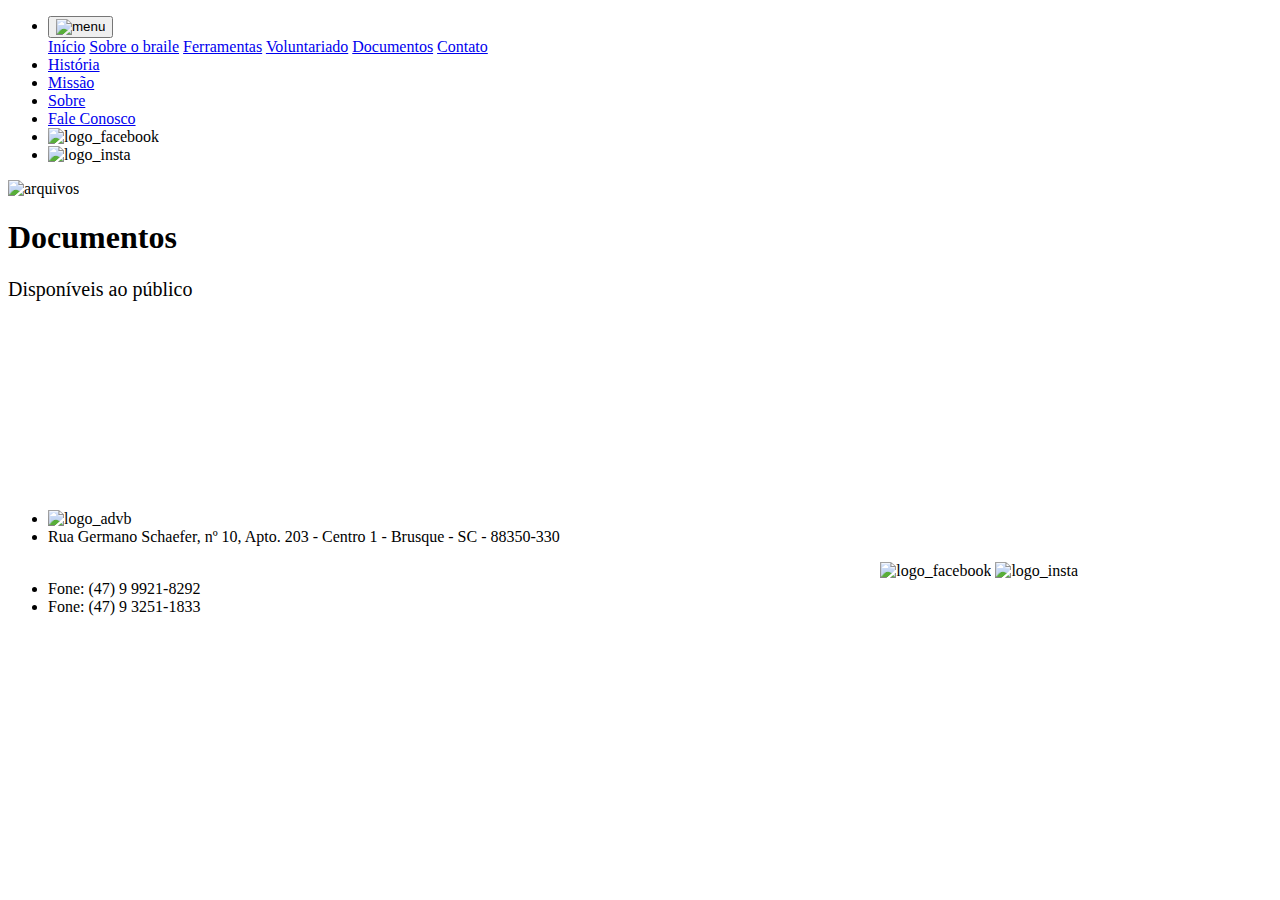
==== documentos.html @ 121f1101 "Update documentos.html" ====
<!DOCTYPE html>
<html lang="pt">
<head>
    <meta charset="UTF-8">
    <meta name="viewport" content="width=device-width, initial-scale=1.0">
    <title>Documentos</title>
    <link rel="stylesheet" href="style.css">
    <link rel="short icon" href="img/fav.png">
    <script src="script.js"></script>
</head>
<body>
    <header>
        <ul>
            <li><div class="dropdown">
                <button onclick="myFunction()" class="dropbtn"> <img src="img/IconMenu.png" alt="menu" height="25px"></button>
                <div id="myDropdown" class="dropdown-content">
                  <a href="index.html">Início</a>
                  <a href="sobre.html">Sobre o braile</a>
                  <a href="ferramentas.html">Ferramentas</a>
                  <a href="voluntariado.html">Voluntariado</a>
                  <a href="documentos.html">Documentos</a>
                  <a href="contato.html">Contato</a>
                </div>
            </div>
        </li>
            <li><a href="index.html#historia">História</a></li>
            <li><a href="index.html#missao">Missão</a></li>
            <li><a href="sobre.html">Sobre</a></li>
            <li><a href="contato.html">Fale Conosco</a></li>
            <li><img src="img/Facebook.png" alt="logo_facebook" height="25px"></li>
            <li><img src="img/Instagram.png" alt="logo_insta" height="25px"></li>
        </ul>
    </header>
    <div class="arq">
        <link rel="stylesheet" href="documento.css">
        <div class="link">
            <img src="img/arquivo.png" alt="arquivos" class="unifebe" class="fade-img;">
            <h1>Documentos</h1> 
            <p style="font-size: 20px;">Disponíveis ao público </p>
        </div>
    </div>
    <div class="docs">
        <div class="drive">
            <a href="https://drive.google.com/file/d/1pflNJEvRRYlz-0MLUAlK6WHrzgbAfoVp/view?usp=sharing"><img src="img/atadiretoria.png" alt="" height="250px"></a>
        </div>
        <div class="unifebe">
            <a href="https://drive.google.com/file/d/1pZi51Q70dK_ADckoSvOfNXfxmxVU7jhI/view?usp=drive_link"><img src="img/certidao.png" alt="" height="250px"></a>
        </div>
        <div class="unifebe">
            <a href="https://drive.google.com/file/d/1pa9z-F-LWpcxeA_GcV-fkwmN9ds33WSO/view?usp=drive_link"><img src="img/fundacao.png" alt="" height="250px"></a>
        </div>
    </div>
    <div class="docs">
        <div class="drive">
            <a href="https://drive.google.com/file/d/1paJ_agwgYrRxvdnMWiIl5dTcxEvMVYte/view?usp=drive_link"><img src="img/estatuto.png" alt="" height="250px"></a>
        </div>
        <div class="unifebe">
            <a href="https://drive.google.com/file/d/1pgFRLU1rZH0xdjpoQAQtVBr15v6Oo6My/view?usp=drive_link"><img src="img/declaracao.png" alt="" height="250px"></a>
        </div>
        <div class="unifebe">
            <a href="https://drive.google.com/file/d/1pfa8Pdi-RID_viG8btn7P7QJCjB_Csrn/view?usp=drive_link"><img src="img/upestadual.png" alt="" height="250px"></a>
        </div>
    </div>
    <div class="unifebe">
        <a href="https://drive.google.com/file/d/1pbWer6MlIrXF3DQ2_xEn53N2rZOolglq/view?usp=drive_link"><img src="img/upmunicipal.png" alt="" height="250px"></a>
</div>
    <footer style="margin-top: 5%;">
            <div class="menu_footer">
                <ul>
                    <li><img src="img/Logo.png" alt="logo_advb" height="80px"></li>
                    <li>Rua Germano Schaefer, nº 10, Apto. 203 - Centro 1 - Brusque - SC - 88350-330</li>
                </ul>
            </div>
            <div class="main">
                <ul>
                    <img src="img/Facebook.png" alt="logo_facebook" style="display: inline-block;
                    padding-left: 68%;
                    vertical-align: bottom;
                    position: relative;">
                        <img src="img/Instagram.png" alt="logo_insta" style="padding-left: 0%;"></li>
                    <li>Fone: (47) 9 9921-8292</li>
                    <li>Fone: (47) 9 3251-1833</li>
                </ul>
            </div>
    </footer>
</body>
</html>
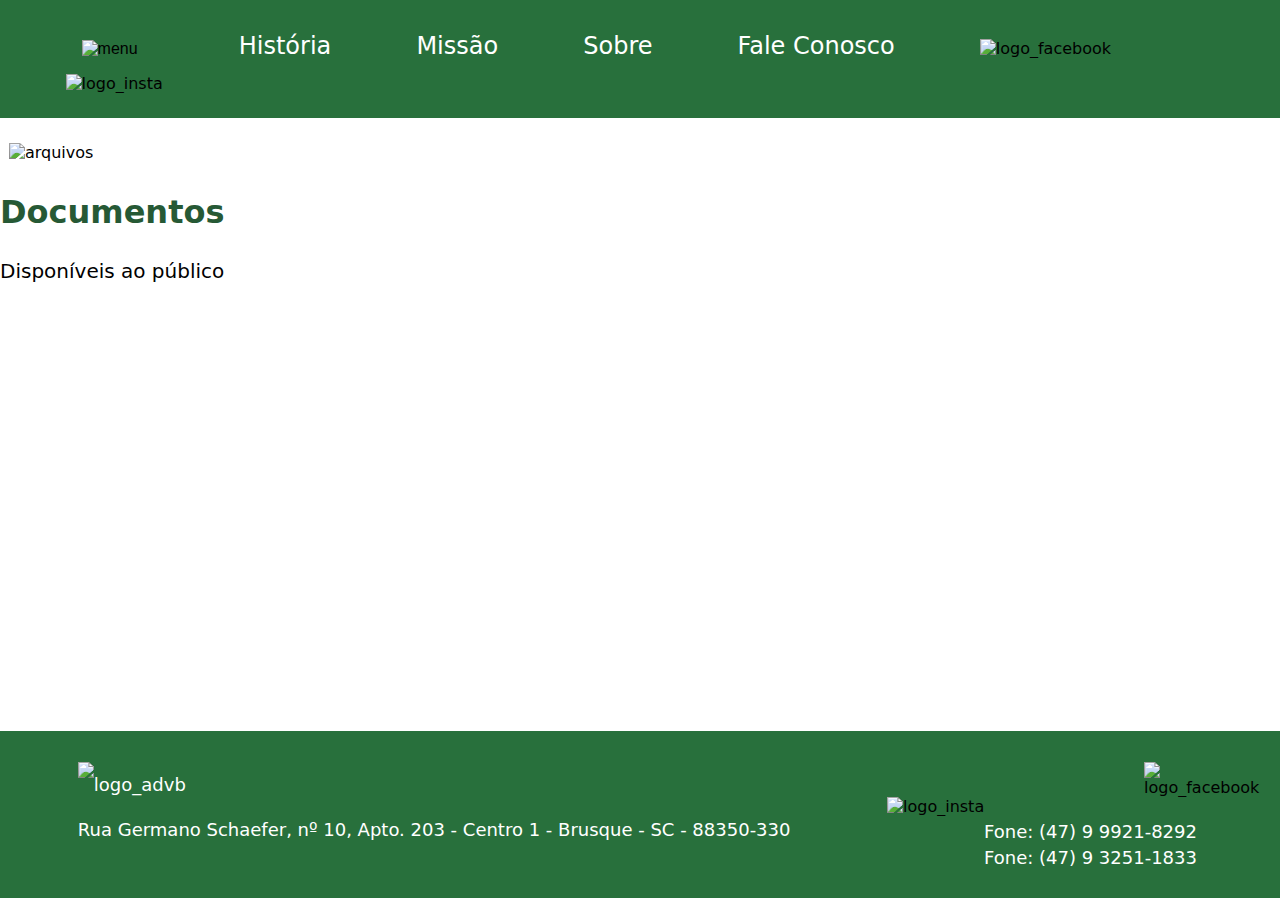
==== commit 0f5f1e08: "Link com style documentos.html" ====
--- a/documentos.html
+++ b/documentos.html
@@ -4,6 +4,7 @@
     <meta charset="UTF-8">
     <meta name="viewport" content="width=device-width, initial-scale=1.0">
     <title>Documentos</title>
+    <link rel="stylesheet" href="documentos.css">
     <link rel="stylesheet" href="style.css">
     <link rel="short icon" href="img/fav.png">
     <script src="script.js"></script>
--- a/documentos.css
+++ b/documentos.css
@@ -0,0 +1,13 @@
+ .fade-img {
+        position: relative; 
+      }
+      
+      .fade-img:after {
+        content:""; 
+        position: absolute; 
+        bottom: 0;
+        left: 0;
+        right: 0;
+        background: linear-gradient(to bottom, rgba(255,255,255,0) 0%,rgba(255,255,255,1) 100%);
+        height: 40%;  
+      }
--- a/style.css
+++ b/style.css
@@ -0,0 +1,371 @@
+@import url('https://fonts.googleapis.com/css2?family=Noto+Sans+Display:ital,wght@0,100..900;1,100..900&display=swap');
+body {
+    margin: 0;
+    margin-top: -18px;
+    font-family: system-ui, -apple-system, BlinkMacSystemFont, 'Segoe UI', Roboto, Oxygen, Ubuntu, Cantarell, 'Open Sans', 'Helvetica Neue', sans-serif
+}
+
+header {
+    background-color: #28703C;
+}
+
+header ul {
+    padding: 2%;
+}
+
+header li {
+    display: inline;
+    padding: 40px;
+}
+
+header li a {
+    text-decoration: none;
+    color: #fff;
+    font-size: x-large
+}
+
+header li a:hover {
+    color: #265935;
+}
+
+footer {
+    background-color: #28703C;
+    float: left;
+    width: 100%;
+}
+
+* {
+    box-sizing: border-box;
+}
+
+.menu_footer {
+    width: 65%;
+    float: left;
+    padding: 15px;
+}
+
+.main {
+    width: 35%;
+    float: left;
+    padding: 15px;
+}
+
+.menu_footer li {
+    list-style-type: none;
+    color: #fff;
+    font-size: large;
+    line-height: 250%;
+    padding-left: 3%;
+}
+
+.main li {
+    text-align: right;
+    list-style-type: none;
+    color: #fff;
+    font-size: large;
+    padding-right: 18%;
+    padding-top: 2%;
+    line-height: 100%;
+}
+
+#linha_footer {
+    line-height: 450%;
+}
+
+.container {
+    position: relative;
+    text-align: center;
+    color: white;
+    margin-top: -16px;
+}
+
+.centered {
+    position: absolute;
+    top: 50%;
+    left: 50%;
+    transform: translate(-50%, -50%);
+    color: #265935;
+    font-size: 45px;
+    font-family: "Noto Sans Display", sans-serif;
+
+}
+
+.dropbtn {
+    background-color: #28703C;
+    padding: 16px;
+    font-size: 16px;
+    border: none;
+    cursor: pointer;
+}
+
+.dropbtn:hover,
+.dropbtn:focus {
+    background-color: #28703C;
+}
+
+.dropdown {
+    position: relative;
+    display: inline-block;
+}
+
+.dropdown-content {
+    display: none;
+    position: absolute;
+    background-color: #28703C;
+    min-width: 160px;
+    overflow: auto;
+    z-index: 1;
+}
+
+.dropdown-content a {
+    color: white;
+    padding: 12px 16px;
+    text-decoration: none;
+    display: block;
+}
+
+.dropdown a:hover {
+    background-color: #265935;
+    color: #fff;
+}
+
+.show {
+    display: block;
+}
+
+#dosvox {
+    margin: 4%;
+}
+
+#dosvox_foto {
+    float: left;
+    margin-left: 5%;
+    padding-right: 3%;
+    text-align: justify;
+}
+
+.green-box {
+    background-color: #28703C;
+    width: 630px;
+    height: 200px;
+    display: flex;
+    flex-direction: column;
+    align-items: center;
+    justify-content: center;
+    margin: 20px;
+    color: #ffffff;
+    position: absolute;
+    top: 40%;
+    left: 50%;
+    transform: translate(-50%, -50%);
+}
+
+.green-rectangle {
+    background-color: #28703C;
+    width: 500px;
+    height: 100px;
+    display: flex;
+    align-items: center;
+    justify-content: center;
+    color: #ffffff;
+    position: absolute;
+    top: 80%;
+    left: 50%;
+    transform: translate(-50%, -50%);
+}
+
+.green-rectangle:hover {
+    background-color: #3f8653;
+    width: 500px;
+    height: 100px;
+    display: flex;
+    align-items: center;
+    justify-content: center;
+    color: #ffffff;
+    position: absolute;
+    top: 80%;
+    left: 50%;
+    transform: translate(-50%, -50%);
+}
+
+h1 {
+    color: #265935;
+}
+
+h2 {
+    font-weight: bold;
+}
+
+p {
+    text-align: justify;
+    padding-top: 3%;
+}
+
+#virtualvision {
+    background-color: #E6E6E6;
+    padding: 3%;
+    margin-top: 5%;
+}
+
+.virtual {
+    text-align: center;
+    margin: 8%;
+}
+
+.contain {
+    display: flex;
+    justify-content: space-between;
+    background-color: #E6E6E6;
+}
+
+.nvda {
+    padding: 5%;
+}
+
+#freedom {
+    background-color: #E6E6E6;
+    padding: 5%;
+}
+
+.unifebe {
+    text-align: center;
+    padding: 4%;
+}
+
+.conta {
+    display: flex;
+    justify-content: space-between;
+}
+
+.drive {
+    margin: 4%;
+}
+
+.docs {
+    display: flex;
+    justify-content: space-between;
+}
+
+.img-container {
+    float: left;
+    width: 15%;
+    align-items: center;
+    margin: 3%;
+}
+
+.clearfix::after {
+    content: "";
+    clear: both;
+    display: table;
+}
+
+.arq {
+    display: flex;
+    justify-content: space-between;
+}
+
+#corpo {
+    margin: 50px 150px;
+}
+
+#formulario {
+    text-align: left;
+    margin: 0 0px;
+}
+
+#formulario .direita {
+    float: right;
+    width: 50%;
+}
+
+#formulario .esquerda {
+    float: left;
+    width: 50%;
+}
+
+#formulario label {
+    line-height: 50px;
+    text-align: left;
+    color: #fff;
+}
+
+#formulario input {
+    background-color: transparent;
+    border-top-color: transparent;
+    border-left-color: transparent;
+    border-right-color: transparent;
+    border-bottom-color: #fff;
+    color: #fff;
+}
+
+#formulario .botao {
+    cursor: pointer;
+    color: #FFF;
+    background-color: #43995C;
+    padding: 1%;
+    font-size: larger;
+    margin-top: 3%;
+    border-bottom-color: transparent;
+}
+
+#formulario .botao:hover {
+    background-color: #265935;
+}
+
+#seçao1 {
+    background-image: url(img/dog.png);
+    height: 568px;
+    opacity: 90%;
+    margin-top: -16px;
+}
+
+#logo1 {
+    left: 60px;
+    top: 143px;
+    position: absolute;
+    width: 497px;
+    height: 196px;
+}
+
+
+.titulo {
+    font-family: system-ui, -apple-system, BlinkMacSystemFont, 'Segoe UI', Roboto, Oxygen, Ubuntu, Cantarell, 'Open Sans', 'Helvetica Neue', sans-serif;
+    font-size: 70px;
+    color: #000;
+    text-align: center;
+}
+
+.paragrafos {
+    font-family: system-ui, -apple-system, BlinkMacSystemFont, 'Segoe UI', Roboto, Oxygen, Ubuntu, Cantarell, 'Open Sans', 'Helvetica Neue', sans-serif;
+    text-align: center, justify;
+    margin-left: 7%;
+    margin-right: 7%;
+    font-size: 20px;
+    line-height: 30px;
+    word-spacing: 0%;
+    margin-top: -50px;
+}
+
+.paragrafos h4 {
+    padding-top: 2.5%;
+    margin: -2%;
+    margin-left: 0%;
+}
+
+#imagem-sidnei {
+    float: right;
+    width: 19%;
+    align-items: center;
+    margin-left: 2%;
+    margin-right: 18;
+    margin-top: 2%;
+    border-radius: 15%;
+}
+
+#titulo-voluntario {
+    font-size: 40px;
+    color: white;
+    width: 100%;
+    text-align: center;
+    padding-block: 0.5%;
+    }
